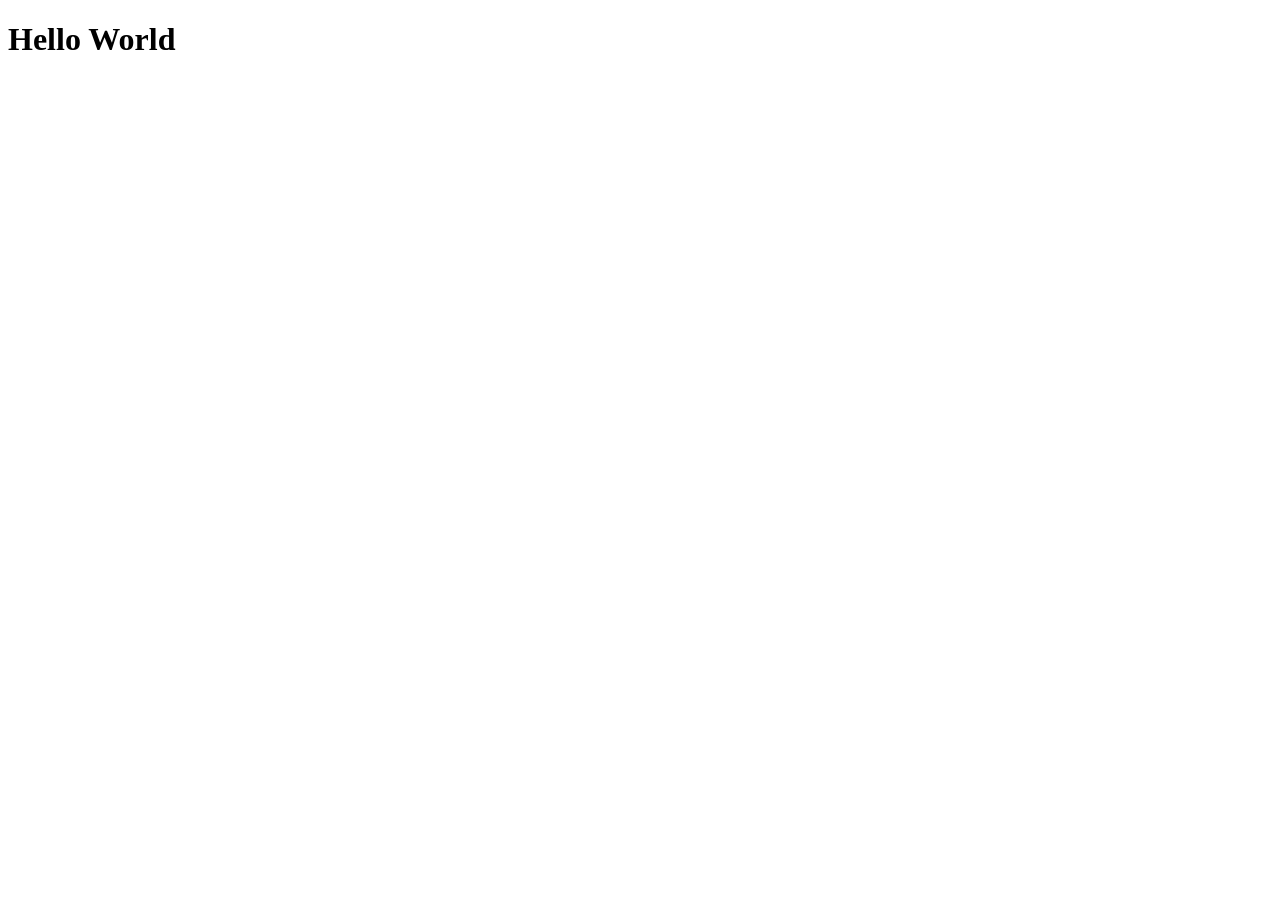
==== holacomponent.html @ ce6044fe "Creo elemento base con hola mundo" ====
<!DOCTYPE html>
<html lang="en">
<head>
    <meta charset="UTF-8">
    <meta http-equiv="X-UA-Compatible" content="IE=edge">
    <meta name="viewport" content="width=device-width, initial-scale=1.0">
<title>Custom Elements</title>
    <script>

        class HolaComponent extends HTMLElement{
            // el constructor es obligatorio
            constructor (){
                super();
            }

            // into DOM
            connectedCallback() {
                this.innerHTML = '<h1>Hello World</h1>'
            }
        }

        customElements.define('hola-component', HolaComponent);

    </script>
</head>
<body>
    <hola-component></hola-component>
</body>


</html>
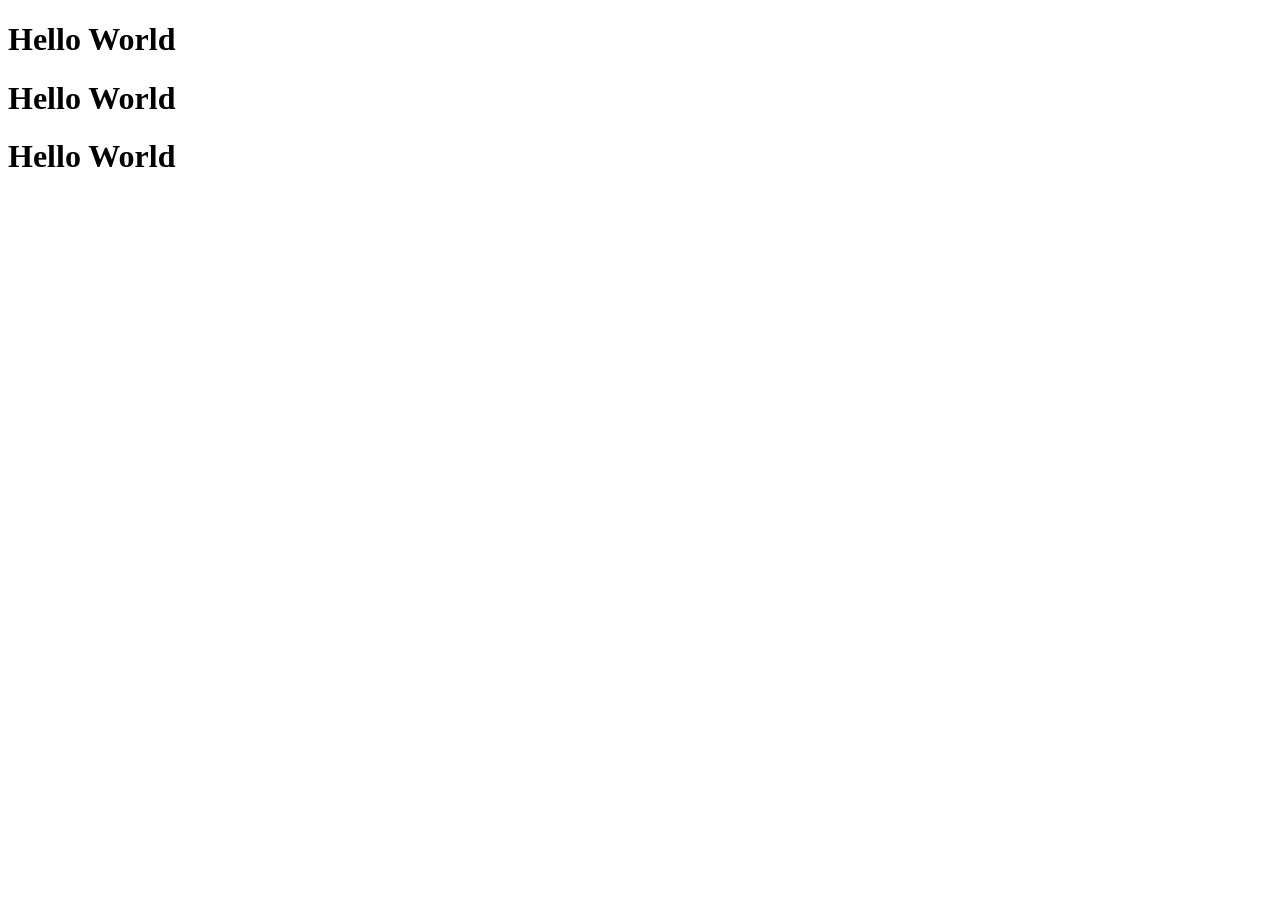
==== commit b0ae5dcb: "Añado varios elementos y borro el primero de ellos pasado un tiempo" ====
--- a/holacomponent.html
+++ b/holacomponent.html
@@ -11,19 +11,37 @@
             // el constructor es obligatorio
             constructor (){
                 super();
+                console.log('On constructor', this)
             }
 
             // into DOM
+            // se puede ejecutar más de una vez
             connectedCallback() {
                 this.innerHTML = '<h1>Hello World</h1>'
+                console.log('On connectedCallback');
+            }
+
+            disconnectCallback() {
+                console.log('On disconnectCallback');
             }
         }
 
         customElements.define('hola-component', HolaComponent);
 
     </script>
+    <script>
+        setTimeout(() => {
+            const nodeFirst = document.querySelector('#first');
+            document.body.removeChild(nodeFirst);
+        }, 10000);
+
+    </script>
 </head>
+
+
 <body>
+    <hola-component id='first'></hola-component>
+    <hola-component></hola-component>
     <hola-component></hola-component>
 </body>
 
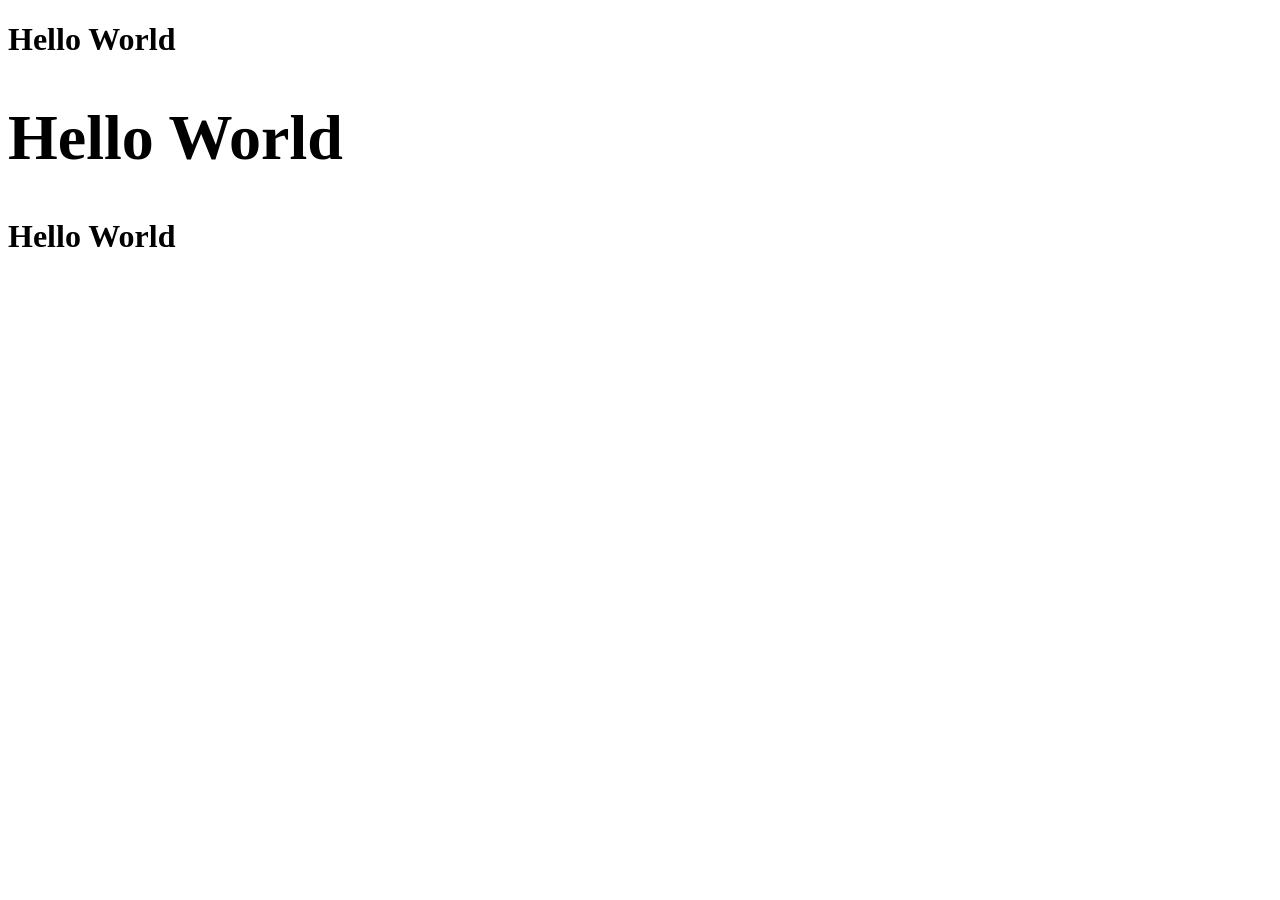
==== commit df2bccbc: "Añado evento que responde ante el cambio de atributo" ====
--- a/holacomponent.html
+++ b/holacomponent.html
@@ -8,6 +8,12 @@
     <script>
 
         class HolaComponent extends HTMLElement{
+
+            // getter estático para el attributeChangedCallback -> array de atributos
+            static get observedAttributes() {
+                return ['style', 'data-atr']
+            }
+
             // el constructor es obligatorio
             constructor (){
                 super();
@@ -21,6 +27,14 @@
                 console.log('On connectedCallback');
             }
 
+            // changing attribute value
+            attributeChangedCallback(name, oldValue, newValue) {
+                // tener getter estático obligatorio
+                console.log(`On attributeChangedCallback: name ${name}, oldValue ${oldValue} newValue ${newValue}`);
+                
+            }
+
+            // out from DOM
             disconnectCallback() {
                 console.log('On disconnectCallback');
             }
@@ -31,9 +45,14 @@
     </script>
     <script>
         setTimeout(() => {
-            const nodeFirst = document.querySelector('#first');
-            document.body.removeChild(nodeFirst);
-        }, 10000);
+            const nodeSecond = document.querySelector('#second');
+            nodeSecond.style.fontSize = '1rem';
+            // nodeSecond.setAttribute('data-atr', 'adios');
+        }, 5000);
+        // setTimeout(() => {
+        //     const nodeFirst = document.querySelector('#first');
+        //     document.body.removeChild(nodeFirst);
+        // }, 10000);
 
     </script>
 </head>
@@ -41,7 +60,7 @@
 
 <body>
     <hola-component id='first'></hola-component>
-    <hola-component></hola-component>
+    <hola-component id='second' style="font-size: 2rem;" data-atr="hola atr"></hola-component>
     <hola-component></hola-component>
 </body>
 
